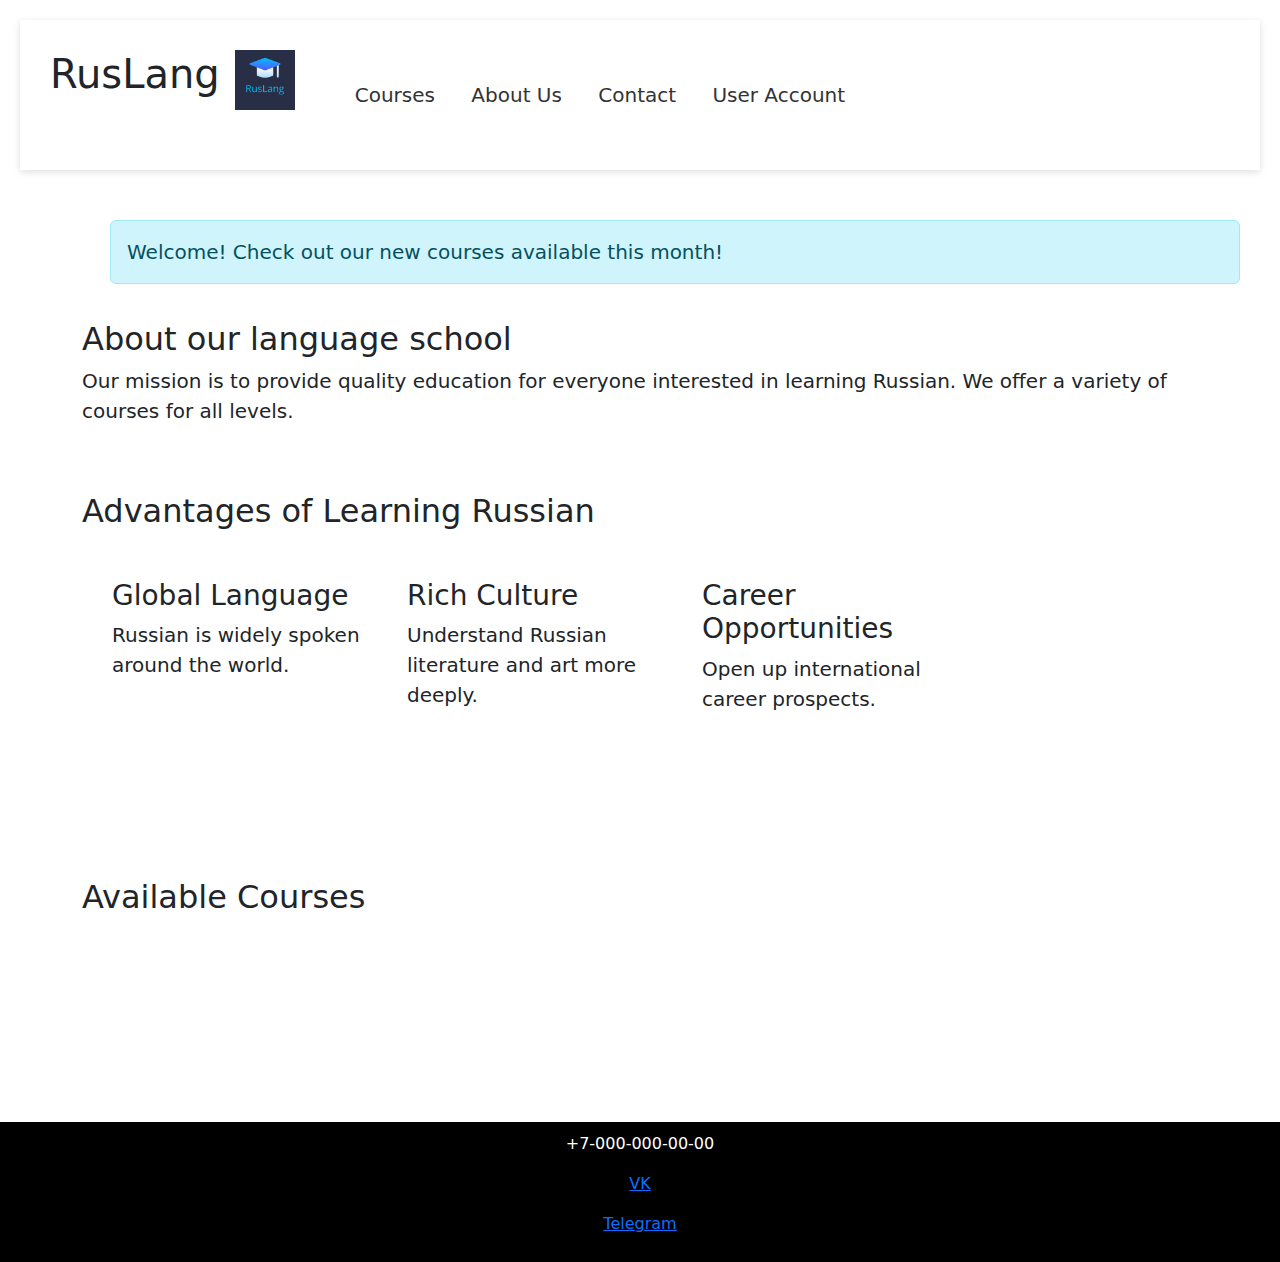
==== index.html @ ddff9d8f "Update index.html" ====
<!DOCTYPE html>
<html lang="ru">

<head>
    <meta charset="UTF-8">
    <meta name="viewport" content="width=device-width, initial-scale=1.0">
    <title>RusLang</title>
    <link rel="stylesheet" href="styles1.css">
    <link rel="icon" href="logoIcon.png" type="image/png"> 
    <link href="https://cdn.jsdelivr.net/npm/bootstrap@5.3.3/dist/css/bootstrap.min.css" rel="stylesheet" integrity="sha384-QWTKZyjpPEjISv5WaRU9OFeRpok6YctnYmDr5pNlyT2bRjXh0JMhjY6hW+ALEwIH" crossorigin="anonymous">    
    <script src="https://cdn.jsdelivr.net/npm/bootstrap@5.3.3/dist/js/bootstrap.bundle.min.js" integrity="sha384-YvpcrYf0tY3lHB60NNkmXc5s9fDVZLESaAA55NDzOxhy9GkcIdslK1eN7N6jIeHz" crossorigin="anonymous"></script>
    <script src="courses.js"></script>
</head>

<body>

<header>
    <nav>
        <h1>RusLang</h1>
        <img src="logo.png" width="60" height="60" alt="Logo">
        <div class="navigation">
            <a href="#courses">Courses</a>
            <a href="#aboutus">About Us</a>
            <a href="#contact">Contact</a>
            <a href="#account.html">User Account</a>
        </div>
    </nav>
</header>

<main>
    <div class="alert alert-info" role="alert">
        Welcome! Check out our new courses available this month!
    </div>

    <div id="aboutus" class="container">
        <h2>About our language school</h2>
            <p>Our mission is to provide quality education for everyone
        interested in learning Russian. We offer a variety of courses for all levels.
            </p>
        </div>

    <div class="container">
        <h2>Advantages of Learning Russian</h2>
        <div class="row">
            <div class="col-3">
                <h3>Global Language</h3>
                <p>Russian is widely spoken around the world.</p>
            </div>
            <div class="col-3">
                <h3>Rich Culture</h3>
                <p>Understand Russian literature and art more deeply.</p>
            </div>
            <div class="col-3">
                <h3>Career Opportunities</h3>
                <p>Open up international career prospects.</p>
            </div>
        </div>
    </div>
         
    <div id="courses" class="container my-5"> 
        <h2>Available Courses</h2> 
        <div id="courses-container" class="row"> 
             
        </div> 
        <nav id="pagination" class="mt-4"> 
            <ul class="pagination justify-content-center"> 
                 
            </ul> 
        </nav> 
    </div> 
    
    <div class="modal fade" id="courseModal" tabindex="-1" aria-labelledby="courseModalLabel" aria-hidden="true"> 
        <div class="modal-dialog"> 
            <div class="modal-content"> 
                <div class="modal-header"> 
                    <h5 class="modal-title" id="courseTitle"></h5> 
                    <button type="button" class="btn-close" data-bs-dismiss="modal" aria-label="Close"></button> 
                </div> 
                <div class="modal-body"> 
                    <p id="courseDescription"></p> 
                    <p><strong>Teacher:</strong> <span id="courseTeacher"></span></p> 
                    <p><strong>Level:</strong> <span id="courseLevel"></span></p> 
                    <p><strong>Duration:</strong> <span id="courseDuration"></span> weeks</p>
                    <p><strong>Hours per week:</strong> <span id="courseHoursPerWeek"></span></p>
                    <p><strong>Fee per hour:</strong> <span id="courseFeePerHour"></span></p> 
                </div> 
            </div> 
        </div> 
    </div>  
       
 
</main>

<footer id="contact">
    <p>+7-000-000-00-00</p>
    <p><a href="https://vk.com/moscowpolytech">VK</a></p>
    <p><a href="https://t.me/mospolytech">Telegram</a></p>
</footer>


</body>

</html>
---- styles1.css ----
* {
    box-sizing: border-box;
    margin: 0;
    padding: 0;
}

body { 
    color:#333;
} 

main, div {
    margin: 10px; /* отступы вокруг блоков */
    padding: 20px; /* внутренние отступы для блоков */
    font-size: 20px;
}

header {
    margin: 20px; 
    padding: 30px; 
    box-shadow: 0 2px 7px rgb(224, 221, 221); 
}

h1, h2, h3 {
    color: #000000; 
}

nav {
    display: flex;
    flex-wrap: wrap;
    justify-content:left;
    gap: 15px;
}

nav a {
    text-decoration: none;
    color: #333;
    text-decoration: none; 
    margin: 0 15px;
}

nav a.active {
    color: #ff2600;
}

nav a:hover {
    color: #ff2600; 
}

.alert-info{
    margin-left: 80px;
}

footer {
    color: white;
    background-color:  black;  
    padding: 10px; 
    text-align: center;
    margin-top: 30px; 
}
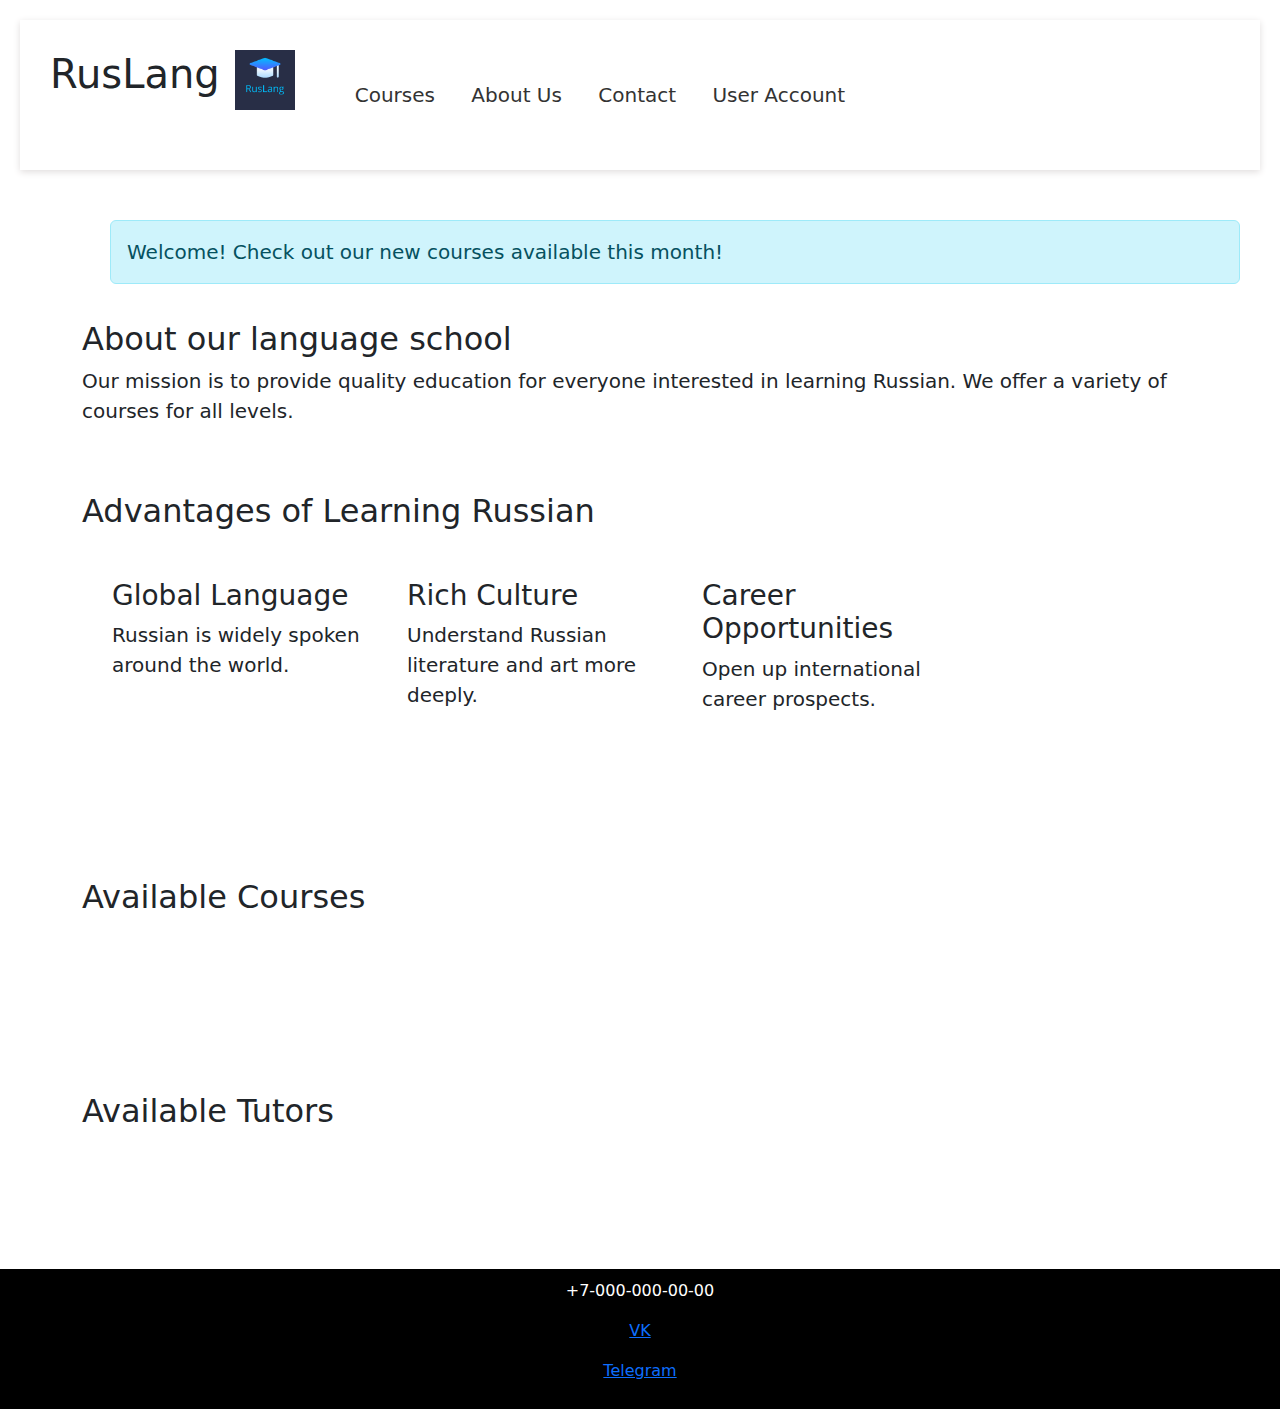
==== commit fcd7f311: "Update index.html" ====
--- a/index.html
+++ b/index.html
@@ -9,7 +9,7 @@
     <link rel="icon" href="logoIcon.png" type="image/png"> 
     <link href="https://cdn.jsdelivr.net/npm/bootstrap@5.3.3/dist/css/bootstrap.min.css" rel="stylesheet" integrity="sha384-QWTKZyjpPEjISv5WaRU9OFeRpok6YctnYmDr5pNlyT2bRjXh0JMhjY6hW+ALEwIH" crossorigin="anonymous">    
     <script src="https://cdn.jsdelivr.net/npm/bootstrap@5.3.3/dist/js/bootstrap.bundle.min.js" integrity="sha384-YvpcrYf0tY3lHB60NNkmXc5s9fDVZLESaAA55NDzOxhy9GkcIdslK1eN7N6jIeHz" crossorigin="anonymous"></script>
-    <script src="courses.js"></script>
+    <script src="loadingData.js"></script>
 </head>
 
 <body>
@@ -60,8 +60,8 @@
     <div id="courses" class="container my-5"> 
         <h2>Available Courses</h2> 
         <div id="courses-container" class="row"> 
-             
-        </div> 
+        <!--Отображение курсов-->
+        </div>  
         <nav id="pagination" class="mt-4"> 
             <ul class="pagination justify-content-center"> 
                  
@@ -86,8 +86,35 @@
                 </div> 
             </div> 
         </div> 
-    </div>  
-       
+    </div>
+    
+    <div id="tutors" class="container"> 
+        <h2>Available Tutors</h2> 
+        <div id="tutors-container" class="row"> 
+        <!--Отображение тьюторов-->
+        </div>  
+    </div> 
+    
+    <div class="modal fade" id="tutorModal" tabindex="-1" aria-labelledby="tutorModalLabel" aria-hidden="true"> 
+        <div class="modal-dialog"> 
+            <div class="modal-content"> 
+                <div class="modal-header"> 
+                    <h5 class="modal-title" id="tutorTitle"></h5> 
+                    <button type="button" class="btn-close" data-bs-dismiss="modal" aria-label="Close"></button> 
+                </div> 
+                <div class="modal-body">  
+                    <p><strong>Teacher:</strong> <span id="tutorName"></span></p> 
+                    <p><strong>Work Experience:</strong> <span id="tutorExperience"></span></p>
+                    <p><strong>Languages spoken:</strong> <span id="tutorLangSpoken"></span></p> 
+                    <p><strong>Languages offered:</strong> <span id="tutorLangOffered"></span></p> 
+                    <p><strong>Language level:</strong> <span id="tutorLangLevel"></span></p> 
+                    <p><strong>Price per hour:</strong> <span id="tutorPricePerHour"></span></p> 
+                </div> 
+            </div> 
+        </div> 
+    </div>
+    
+    
  
 </main>
 
--- a/styles1.css
+++ b/styles1.css
@@ -58,3 +58,21 @@
     text-align: center;
     margin-top: 30px; 
 }
+
+.pagination {
+    background-color: #ffffff; 
+}
+
+.pagination .page-link {
+    color: #007bff; 
+}
+
+.pagination .page-link:hover {
+    background-color: #e9ecef; 
+    color: #0056b3; 
+}
+
+.pagination .page-item.active .page-link {
+    background-color: #007bff; 
+    color: white; 
+}
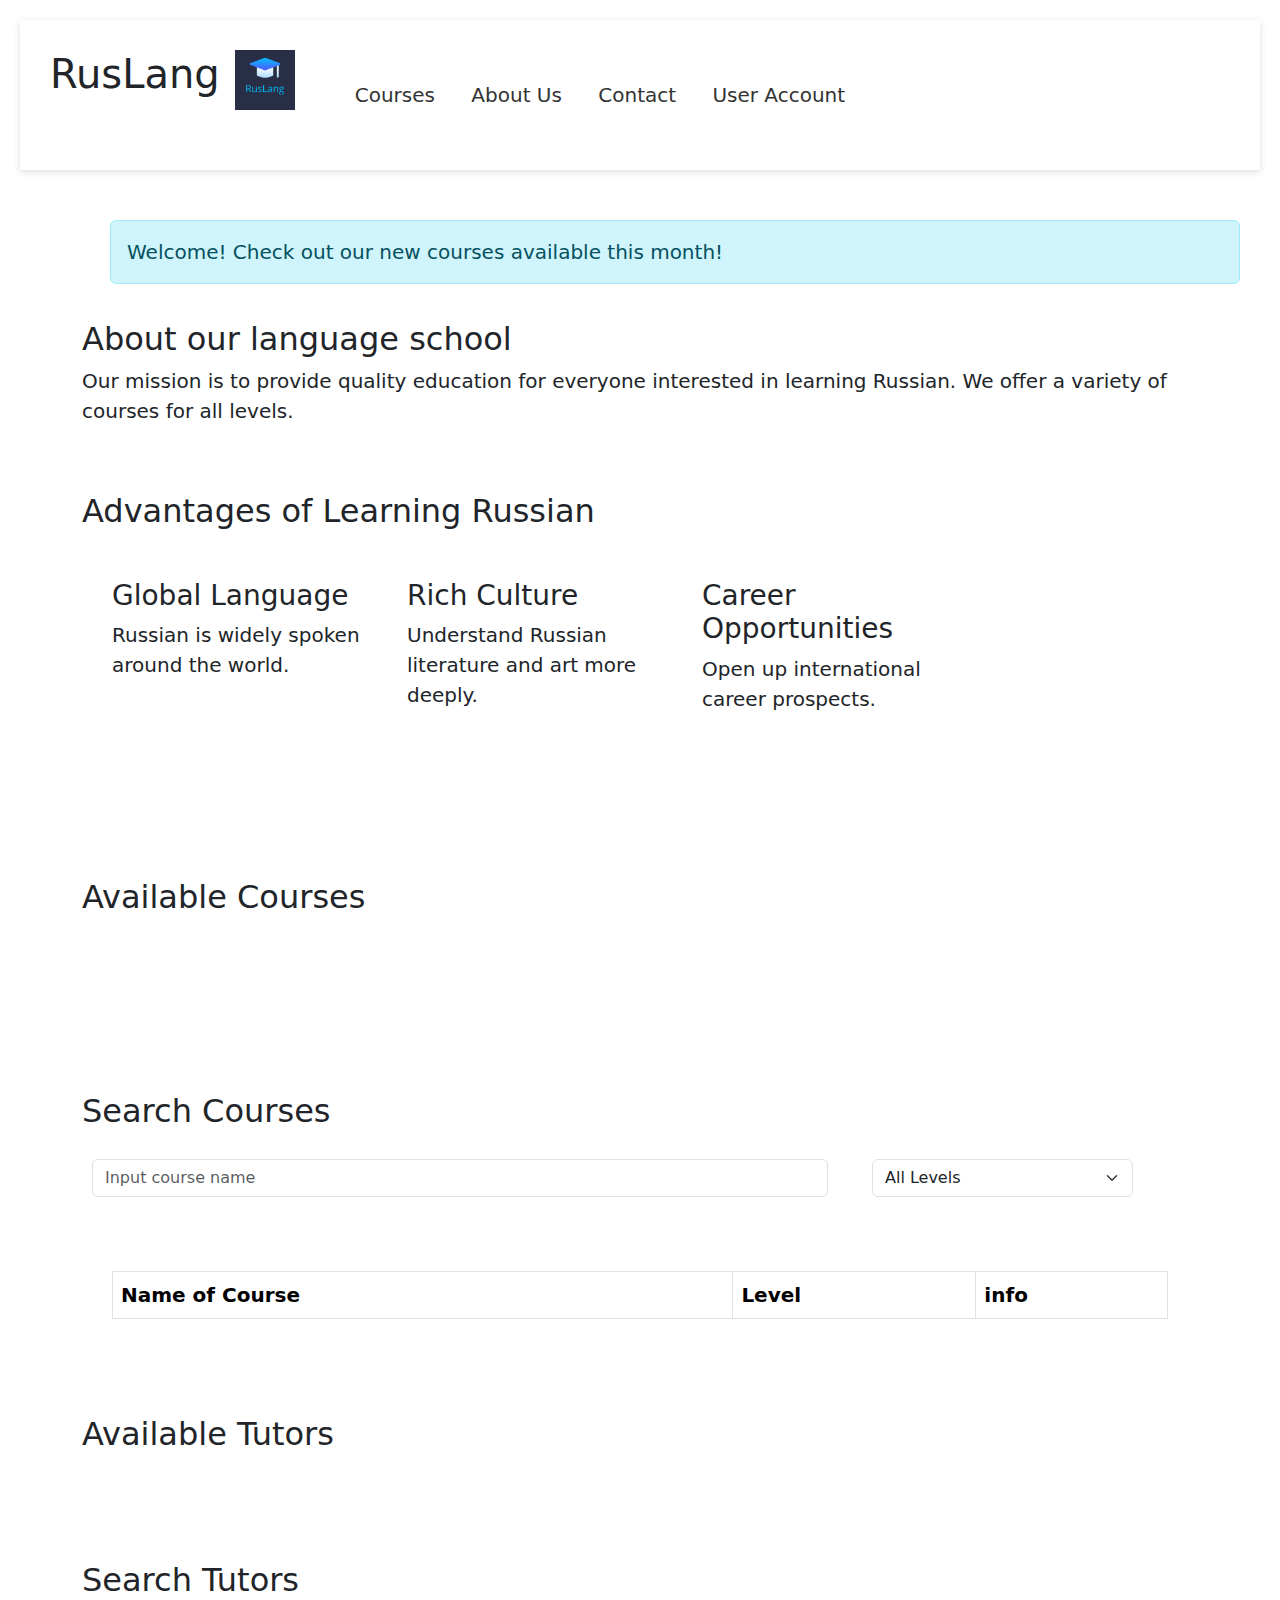
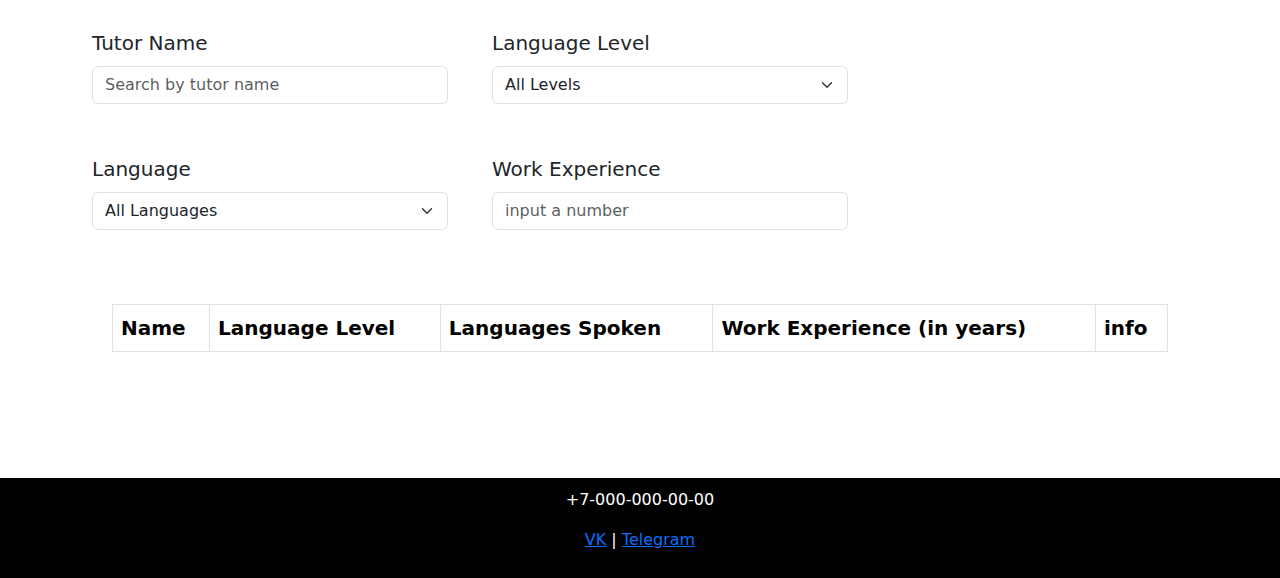
==== commit 3d9408e8: "Пагинация, фильтры, недоформа" ====
--- a/index.html
+++ b/index.html
@@ -64,11 +64,12 @@
         </div>  
         <nav id="pagination" class="mt-4"> 
             <ul class="pagination justify-content-center"> 
-                 
+            <!--Переключение между страницами--> 
             </ul> 
         </nav> 
     </div> 
     
+    <!--окно с доп информацие-->
     <div class="modal fade" id="courseModal" tabindex="-1" aria-labelledby="courseModalLabel" aria-hidden="true"> 
         <div class="modal-dialog"> 
             <div class="modal-content"> 
@@ -76,7 +77,7 @@
                     <h5 class="modal-title" id="courseTitle"></h5> 
                     <button type="button" class="btn-close" data-bs-dismiss="modal" aria-label="Close"></button> 
                 </div> 
-                <div class="modal-body"> 
+                <div class="modal-body" id="courseModalBody"> 
                     <p id="courseDescription"></p> 
                     <p><strong>Teacher:</strong> <span id="courseTeacher"></span></p> 
                     <p><strong>Level:</strong> <span id="courseLevel"></span></p> 
@@ -87,7 +88,44 @@
             </div> 
         </div> 
     </div>
-    
+
+    
+    <!-- Фильтрация курсов -->
+
+    <div class="container">
+        <h2>Search Courses</h2>
+        <form class="row">
+            <div class="col-md-8">
+                <input type="text" id="course-name" class="form-control" placeholder="Input course name">
+            </div>
+            <div class="col-md-3">
+                <select id="course-level" class="form-select">
+                    <option value="">All Levels</option>
+                    <option value="Beginner">Beginner</option>
+                    <option value="Intermediate">Intermediate</option>
+                    <option value="Advanced">Advanced</option>
+                </select>
+            </div>
+        </form>
+        <div class="mt-4">
+            <table class="table table-bordered" id="courses-table">
+                <thead>
+                    <tr>
+                        <th>Name of Course</th>
+                        <th>Level</th>
+                        <th>info</th>
+                    </tr>
+                </thead>
+                <tbody>
+                    <!-- Загрузка данных с апи -->
+                </tbody>
+            </table>
+        </div>
+    </div>
+    
+
+
+    <!--Загрузка тьюторов-->
     <div id="tutors" class="container"> 
         <h2>Available Tutors</h2> 
         <div id="tutors-container" class="row"> 
@@ -95,6 +133,7 @@
         </div>  
     </div> 
     
+    <!--окно доп информации-->
     <div class="modal fade" id="tutorModal" tabindex="-1" aria-labelledby="tutorModalLabel" aria-hidden="true"> 
         <div class="modal-dialog"> 
             <div class="modal-content"> 
@@ -102,7 +141,7 @@
                     <h5 class="modal-title" id="tutorTitle"></h5> 
                     <button type="button" class="btn-close" data-bs-dismiss="modal" aria-label="Close"></button> 
                 </div> 
-                <div class="modal-body">  
+                <div class="modal-body" id="tutorModalBody">  
                     <p><strong>Teacher:</strong> <span id="tutorName"></span></p> 
                     <p><strong>Work Experience:</strong> <span id="tutorExperience"></span></p>
                     <p><strong>Languages spoken:</strong> <span id="tutorLangSpoken"></span></p> 
@@ -114,14 +153,94 @@
         </div> 
     </div>
     
-    
- 
+
+
+    <!-- ФИльтрация тьюторов -->
+        <div class="container">
+            <h2>Search Tutors</h2>
+            <form class="row" id="search-tutors-form">
+                <div class="col-md-4">
+                    <label for="tutor-name" class="form-label">Tutor Name</label>
+                    <input type="text" id="tutor-name" class="form-control" placeholder="Search by tutor name">
+                </div>
+                <div class="col-md-4">
+                    <label for="language-level" class="form-label">Language Level</label>
+                    <select id="language-level" class="form-select">
+                        <option value="">All Levels</option>
+                        <option value="Beginner">Beginner</option>
+                        <option value="Intermediate">Intermediate</option>
+                        <option value="Advanced">Advanced</option>
+                    </select>
+                </div>
+                <div class="col-md-4">
+                    <label for="language-offered" class="form-label">Language</label>
+                    <select id="language-offered" class="form-select">
+                        <option value="">All Languages</option>
+                        <option value="Russian">Russian</option>
+                        <option value="Spanish">Spanish</option>
+                        <option value="French">French</option>
+                        <option value="Italian">Italian</option>
+                        <option value="Japanese">Japanese</option>
+                        <option value="English">English</option>
+                        <option value="German">German</option>
+                    </select>
+                </div>
+                <div class="col-md-4">
+                    <label for="tutor-experience" class="form-label">Work Experience</label>
+                    <input type="text" id="tutor-experience" class="form-control" placeholder="input a number">
+                </div>
+        </form>
+
+        <!-- Таблица тьюторов -->
+        <div class="mt-4">
+            <table class="table table-bordered" id="tutors-table">
+                <thead>
+                    <tr>
+                        <th>Name</th>
+                        <th>Language Level</th>
+                        <th>Languages Spoken</th>
+                        <th>Work Experience (in years)</th>
+                        <th>info</th>
+                    </tr>
+                </thead>
+                <tbody>
+                    <!-- Загрузка данных с апи -->
+                </tbody>
+            </table>
+        </div>
+    </div>
+
+
+    <!--форма заявки для курсов-->
+    <div id="courseRequestForm" style="display: none;">
+        <h3>Заявка на курс</h3>
+        <form id="courseForm">
+            <div>
+                <label for="courseName">Name of course:</label>
+                <input type="text" id="courseName" value="Не выбрано" readonly>
+            </div>
+            <button type="submit">Submit an application for a course</button>
+        </form>
+    </div>
+    
+    <!--форма заявки для тьюторов-->
+    <div id="tutorRequestForm" style="display: none;">
+        <h3>Request for session</h3>
+        <form id="tutorForm">
+            <div>
+                <label for="tutorName">Name of tutor:</label>
+                <input type="text" id="tutorsName" value="Не выбрано" readonly>
+            </div>
+            <button type="submit">Submit a request for a teacher</button>
+        </form>
+    </div>
+
 </main>
 
 <footer id="contact">
     <p>+7-000-000-00-00</p>
-    <p><a href="https://vk.com/moscowpolytech">VK</a></p>
-    <p><a href="https://t.me/mospolytech">Telegram</a></p>
+    <p><a href="https://vk.com/moscowpolytech">VK</a> | <a href="https://t.me/mospolytech">Telegram</a></p>
+    
 </footer>
 
 
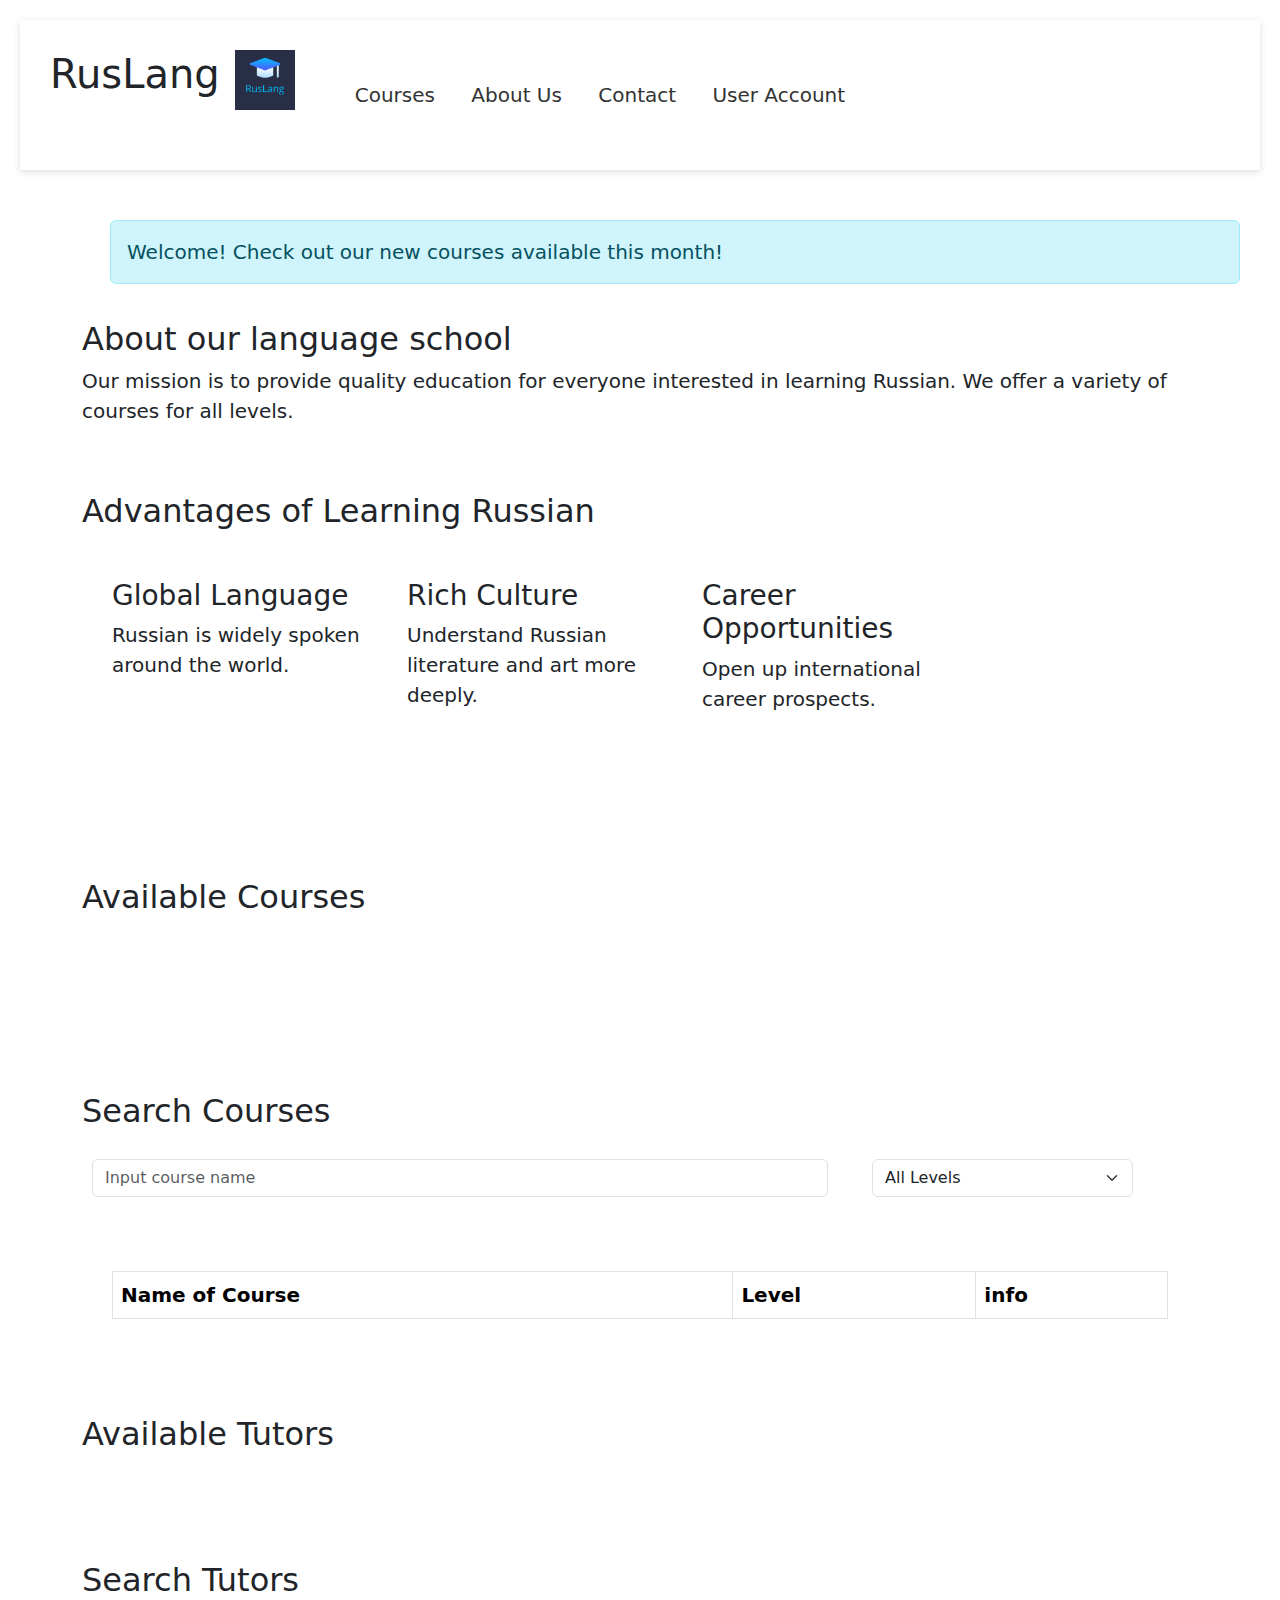
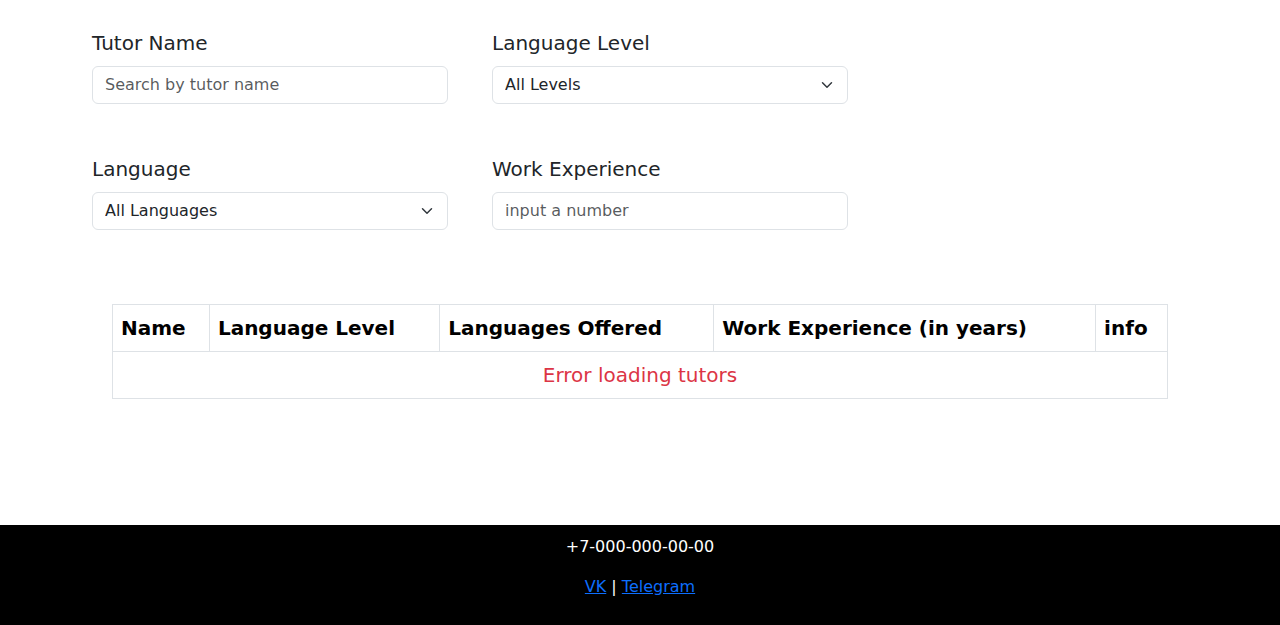
==== commit 1a151e66: "добавление страницы ЛК" ====
--- a/index.html
+++ b/index.html
@@ -10,6 +10,7 @@
     <link href="https://cdn.jsdelivr.net/npm/bootstrap@5.3.3/dist/css/bootstrap.min.css" rel="stylesheet" integrity="sha384-QWTKZyjpPEjISv5WaRU9OFeRpok6YctnYmDr5pNlyT2bRjXh0JMhjY6hW+ALEwIH" crossorigin="anonymous">    
     <script src="https://cdn.jsdelivr.net/npm/bootstrap@5.3.3/dist/js/bootstrap.bundle.min.js" integrity="sha384-YvpcrYf0tY3lHB60NNkmXc5s9fDVZLESaAA55NDzOxhy9GkcIdslK1eN7N6jIeHz" crossorigin="anonymous"></script>
     <script src="loadingData.js"></script>
+    <script src="https://api-maps.yandex.ru/2.1/?apikey=108b7c5d-14ff-4214-bad3-96ab6de0d196&lang=en_US" type="text/javascript" defer></script>
 </head>
 
 <body>
@@ -22,7 +23,7 @@
             <a href="#courses">Courses</a>
             <a href="#aboutus">About Us</a>
             <a href="#contact">Contact</a>
-            <a href="#account.html">User Account</a>
+            <a href="account.html">User Account</a>
         </div>
     </nav>
 </header>
@@ -123,6 +124,17 @@
         </div>
     </div>
     
+    <!--форма заявки для курсов-->
+    <div id="courseRequestForm" style="display: none;">
+        <h3>Request for session</h3>
+        <form id="courseForm">
+            <div>
+                <label for="courseName">Name of course:</label>
+                <input type="text" id="courseName" value="Не выбрано" readonly>
+            </div>
+            <button type="submit">Submit an application for a course</button>
+        </form>
+    </div>
 
 
     <!--Загрузка тьюторов-->
@@ -198,7 +210,7 @@
                     <tr>
                         <th>Name</th>
                         <th>Language Level</th>
-                        <th>Languages Spoken</th>
+                        <th>Languages Offered</th>
                         <th>Work Experience (in years)</th>
                         <th>info</th>
                     </tr>
@@ -211,17 +223,7 @@
     </div>
 
 
-    <!--форма заявки для курсов-->
-    <div id="courseRequestForm" style="display: none;">
-        <h3>Заявка на курс</h3>
-        <form id="courseForm">
-            <div>
-                <label for="courseName">Name of course:</label>
-                <input type="text" id="courseName" value="Не выбрано" readonly>
-            </div>
-            <button type="submit">Submit an application for a course</button>
-        </form>
-    </div>
+    
     
     <!--форма заявки для тьюторов-->
     <div id="tutorRequestForm" style="display: none;">
@@ -235,6 +237,8 @@
         </form>
     </div>
 
+    
+
 </main>
 
 <footer id="contact">
@@ -246,4 +250,4 @@
 
 </body>
 
-</html>
+</html>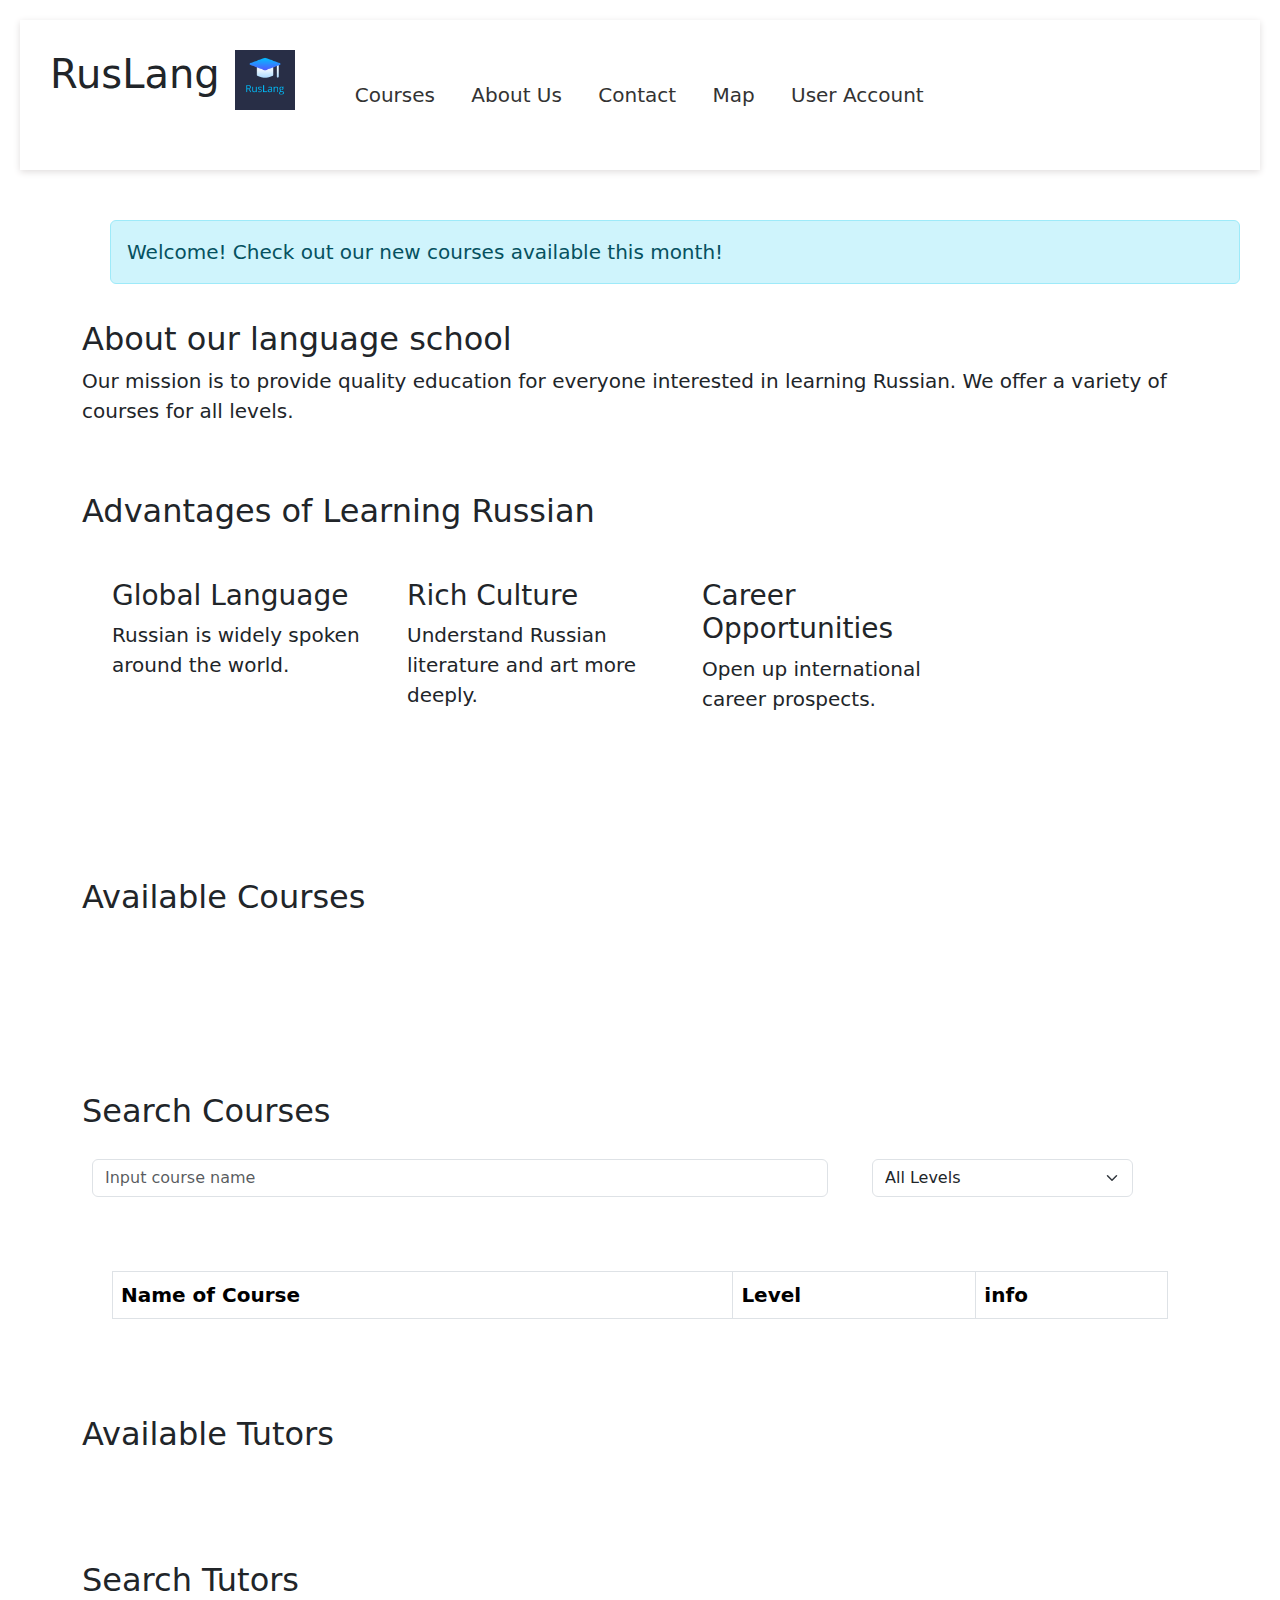
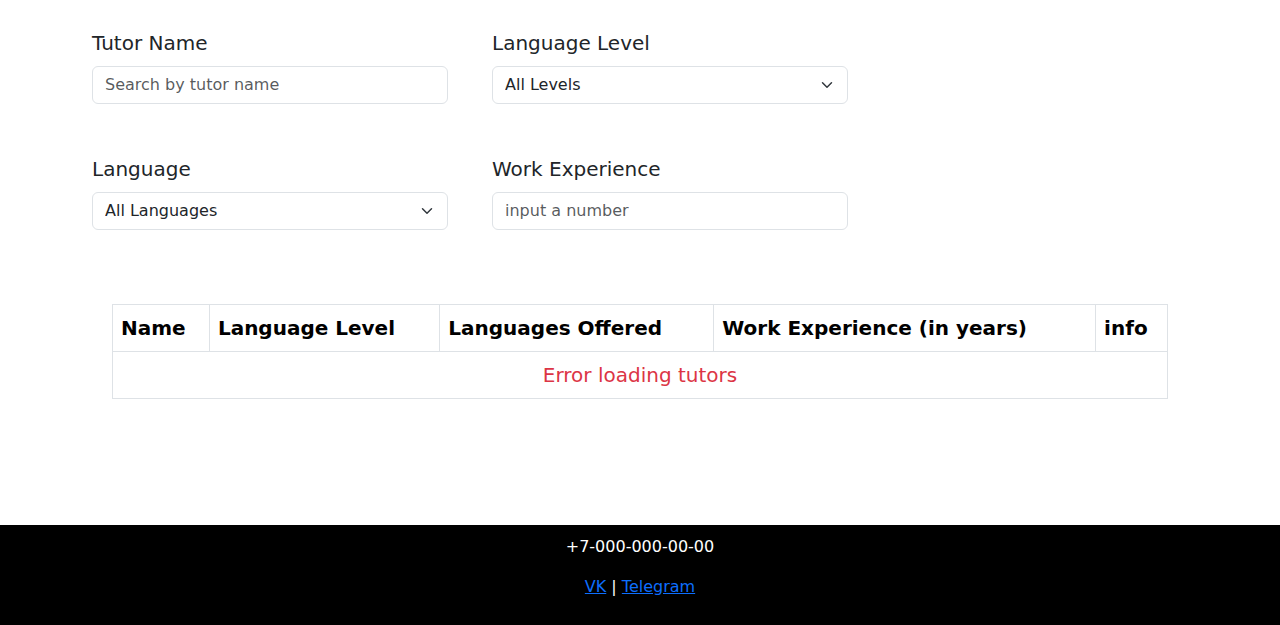
==== commit 29b2cd3c: "добавление страницы карты с ресурсами" ====
--- a/index.html
+++ b/index.html
@@ -23,6 +23,7 @@
             <a href="#courses">Courses</a>
             <a href="#aboutus">About Us</a>
             <a href="#contact">Contact</a>
+            <a href="map.html">Map</a>
             <a href="account.html">User Account</a>
         </div>
     </nav>
@@ -243,8 +244,7 @@
 
 <footer id="contact">
     <p>+7-000-000-00-00</p>
-    <p><a href="https://vk.com/moscowpolytech">VK</a> | <a href="https://t.me/mospolytech">Telegram</a></p>
-    
+    <p><a href="https://vk.com/moscowpolytech">VK</a> | <a href="https://t.me/mospolytech">Telegram</a></p> 
 </footer>
 
 
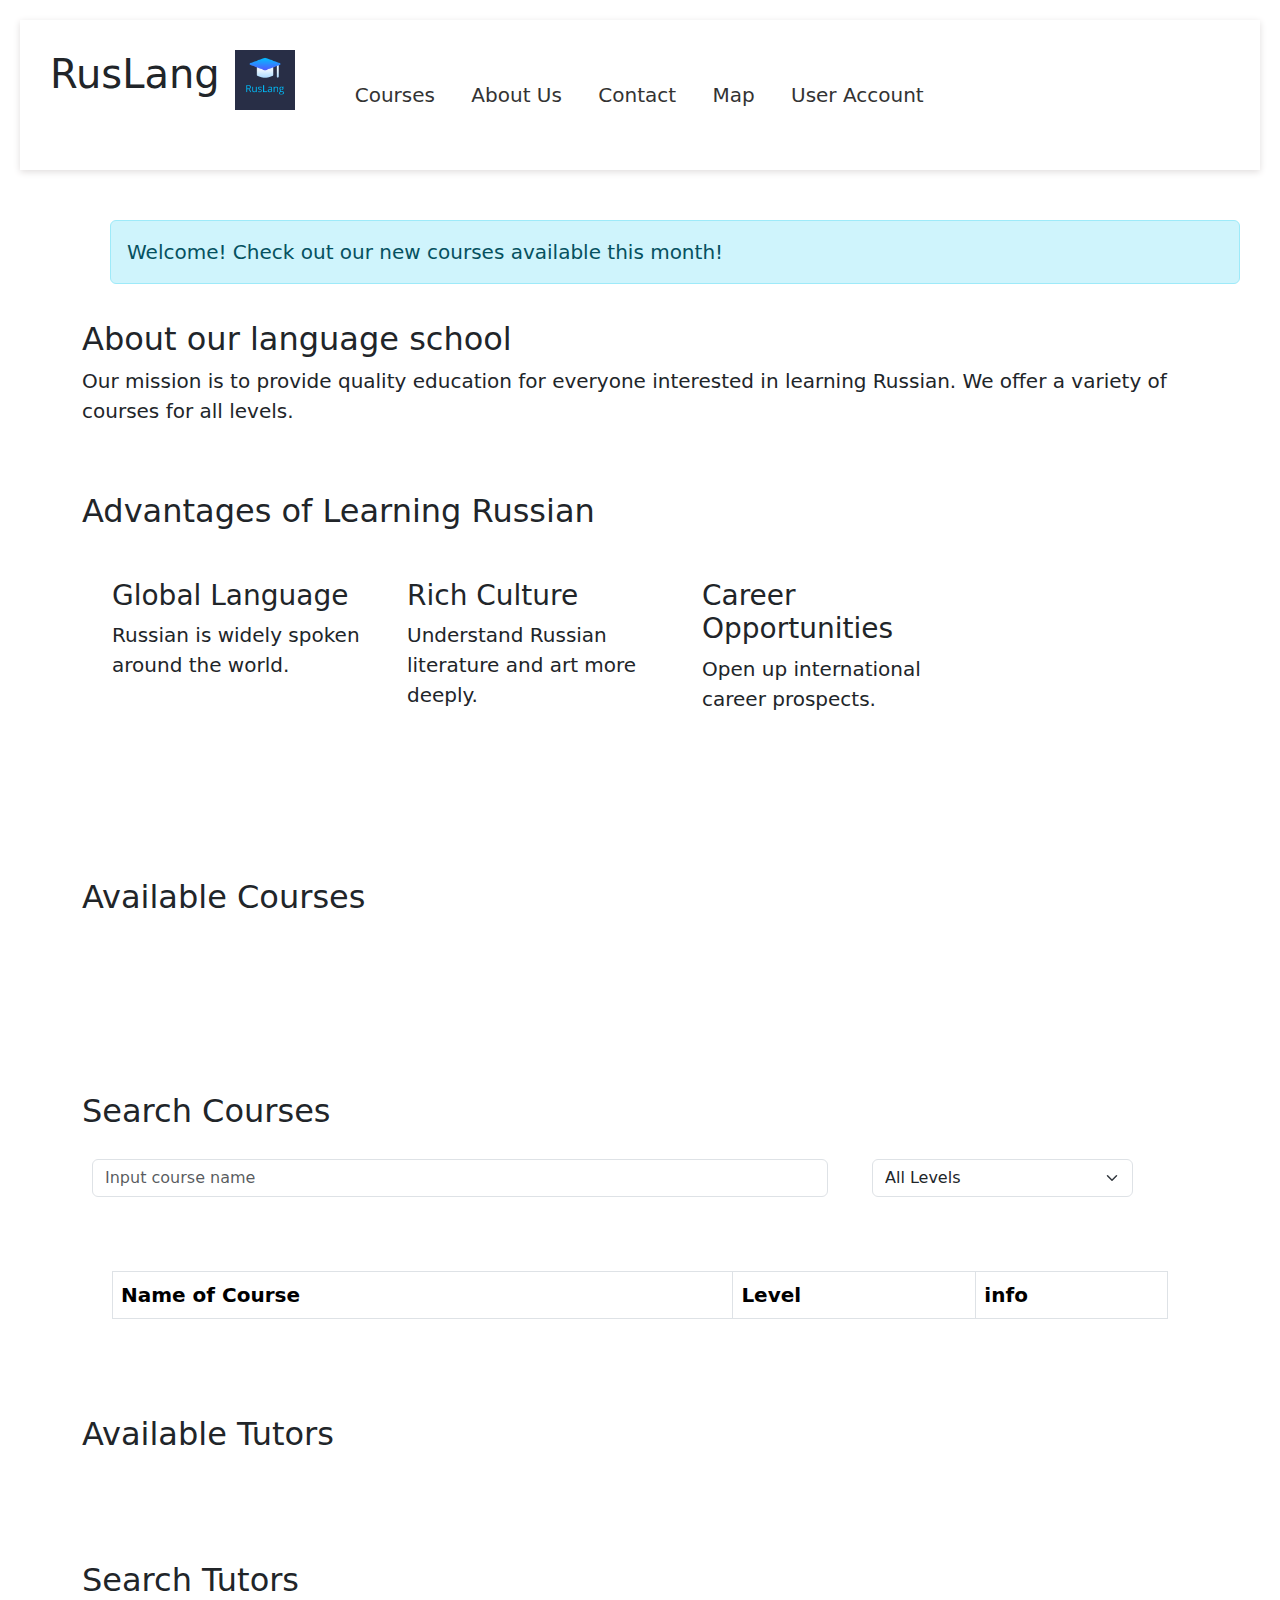
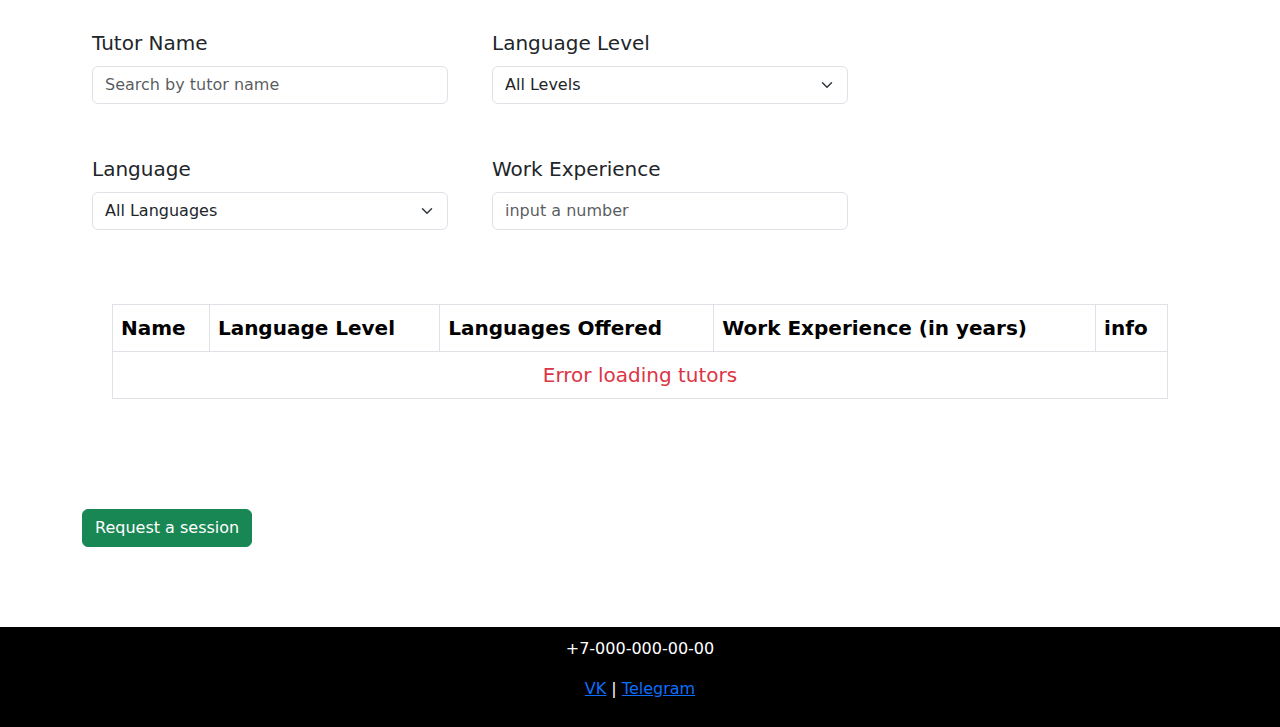
==== commit 060cde34: "исправление формы для заказа" ====
--- a/index.html
+++ b/index.html
@@ -5,11 +5,11 @@
     <meta charset="UTF-8">
     <meta name="viewport" content="width=device-width, initial-scale=1.0">
     <title>RusLang</title>
-    <link rel="stylesheet" href="styles1.css">
+    <link rel="stylesheet" href="css/styles1.css">
     <link rel="icon" href="logoIcon.png" type="image/png"> 
     <link href="https://cdn.jsdelivr.net/npm/bootstrap@5.3.3/dist/css/bootstrap.min.css" rel="stylesheet" integrity="sha384-QWTKZyjpPEjISv5WaRU9OFeRpok6YctnYmDr5pNlyT2bRjXh0JMhjY6hW+ALEwIH" crossorigin="anonymous">    
     <script src="https://cdn.jsdelivr.net/npm/bootstrap@5.3.3/dist/js/bootstrap.bundle.min.js" integrity="sha384-YvpcrYf0tY3lHB60NNkmXc5s9fDVZLESaAA55NDzOxhy9GkcIdslK1eN7N6jIeHz" crossorigin="anonymous"></script>
-    <script src="loadingData.js"></script>
+    <script src="js/loadingData.js"></script>
     <script src="https://api-maps.yandex.ru/2.1/?apikey=108b7c5d-14ff-4214-bad3-96ab6de0d196&lang=en_US" type="text/javascript" defer></script>
 </head>
 
@@ -125,18 +125,6 @@
         </div>
     </div>
     
-    <!--форма заявки для курсов-->
-    <div id="courseRequestForm" style="display: none;">
-        <h3>Request for session</h3>
-        <form id="courseForm">
-            <div>
-                <label for="courseName">Name of course:</label>
-                <input type="text" id="courseName" value="Не выбрано" readonly>
-            </div>
-            <button type="submit">Submit an application for a course</button>
-        </form>
-    </div>
-
 
     <!--Загрузка тьюторов-->
     <div id="tutors" class="container"> 
@@ -223,23 +211,69 @@
         </div>
     </div>
 
-
-    
-    
-    <!--форма заявки для тьюторов-->
-    <div id="tutorRequestForm" style="display: none;">
-        <h3>Request for session</h3>
-        <form id="tutorForm">
-            <div>
-                <label for="tutorName">Name of tutor:</label>
-                <input type="text" id="tutorsName" value="Не выбрано" readonly>
-            </div>
-            <button type="submit">Submit a request for a teacher</button>
-        </form>
-    </div>
-
-    
-
+    <!-- Кнопка "Подать заявку" --> 
+    <div class="container mt-4"> 
+        <button class="btn btn-success" data-bs-toggle="modal" data-bs-target="#requestForm">Request a session</button> 
+    </div> 
+ 
+    <!-- Модальное окно для подачи заявки --> 
+    <div class="modal fade" id="requestForm" tabindex="-1" aria-labelledby="requestFormLabel" aria-hidden="true"> 
+        <div class="modal-dialog modal-lg"> 
+            <div class="modal-content"> 
+                <div class="modal-header"> 
+                    <h5 id="applicationModalLabel" class="modal-title">Заявка на курс</h5> 
+                    <button type="button" class="btn-close" data-bs-dismiss="modal" aria-label="Close"></button> 
+                </div> 
+                <div class="modal-body"> 
+                    <form id="applicationForm"> 
+                        <div class="mb-3"> 
+                            <label for="courseName" class="form-label">Course name</label> 
+                            <input type="text" id="courseName" class="form-control" readonly /> 
+                        </div> 
+ 
+                        <div class="mb-3"> 
+                            <label for="tutorsName" class="form-label">Name of tutor</label> 
+                            <input type="text" id="tutorsName" class="form-control" readonly /> 
+                        </div> 
+ 
+                        <div class="mb-3"> 
+                            <label for="startDate" class="form-label">Course start date</label> 
+                            <input type="date" id="startDate" class="form-control" required /> 
+                        </div> 
+ 
+                        <div class="mb-3"> 
+                            <label for="classTime" class="form-label">Class time</label> 
+                            <select id="classTime" class="form-select" required>
+                                <option value="09:00">09:00 AM</option>
+                                <option value="10:00">10:00 AM</option>
+                                <option value="11:00">11:00 AM</option>
+                            </select> 
+                        </div> 
+ 
+                        <div class="mb-3"> 
+                            <label for="duration" class="form-label">Course duration (in weeks)</label> 
+                            <input type="text" id="duration" class="form-control" readonly /> 
+                        </div> 
+ 
+                        <div class="mb-3"> 
+                            <label for="studentsNumber" class="form-label">Number of students in the group</label> 
+                            <input type="number" id="studentsNumber" class="form-control" min="1" max="20" readonly /> 
+                        </div> 
+ 
+                        <div class="mb-3"> 
+                            <label for="totalCost" class="form-label">Total cost</label> 
+                            <input type="text" id="totalCost" class="form-control" readonly /> 
+                        </div> 
+ 
+                    </form> 
+                </div> 
+                <div class="modal-footer"> 
+                    <button type="button" id="submitApplication" class="btn btn-primary">Submit</button>  
+                    <button type="button" class="btn btn-secondary" data-bs-dismiss="modal">Cancel</button>  
+                </div> 
+            </div> 
+        </div> 
+    </div> 
 </main>
 
 <footer id="contact">
@@ -250,4 +284,4 @@
 
 </body>
 
-</html>+</html>
--- a/css/styles1.css
+++ b/css/styles1.css
@@ -0,0 +1,79 @@
+
+* {
+    box-sizing: border-box;
+    margin: 0;
+    padding: 0;
+}
+
+body { 
+    color:#333;
+} 
+
+main, div {
+    margin: 10px; /* отступы вокруг блоков */
+    padding: 20px; /* внутренние отступы для блоков */
+    font-size: 20px;
+}
+
+header {
+    margin: 20px; 
+    padding: 30px; 
+    box-shadow: 0 2px 7px rgb(224, 221, 221); 
+}
+
+h1, h2, h3 {
+    color: #000000; 
+}
+
+nav {
+    display: flex;
+    flex-wrap: wrap;
+    justify-content:left;
+    gap: 15px;
+}
+
+nav a {
+    text-decoration: none;
+    color: #333;
+    text-decoration: none; 
+    margin: 0 15px;
+}
+
+nav a.active {
+    color: #ff2600;
+}
+
+nav a:hover {
+    color: #ff2600; 
+}
+
+.alert-info{
+    margin-left: 80px;
+}
+
+footer {
+    color: white;
+    background-color:  black;  
+    padding: 10px; 
+    text-align: center;
+    margin-top: 30px; 
+}
+
+.pagination {
+    background-color: #ffffff; 
+}
+
+.pagination .page-link {
+    color: #007bff; 
+}
+
+.pagination .page-link:hover {
+    background-color: #e9ecef; 
+    color: #0056b3; 
+}
+
+.pagination .page-item.active .page-link {
+    background-color: #007bff; 
+    color: white; 
+}
+
